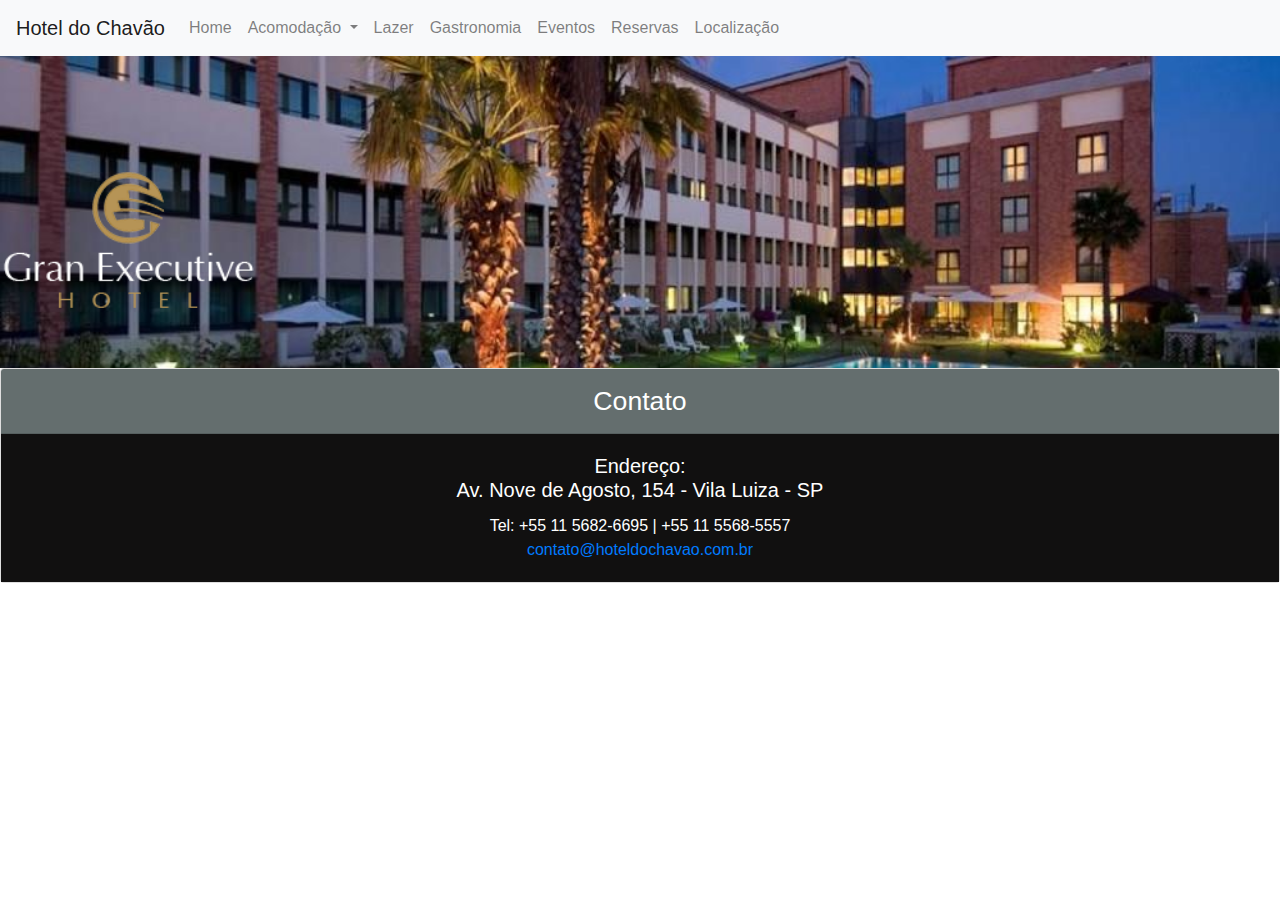
==== index.html @ c2e0b9d4 "Criação das páginas index, acomodacao, suitestandard, suitedouble, suitemaster, lazer, gastronomia, " ====
<!DOCTYPE html>
<html lang="pt-br">
  <head>
    <meta charset="UTF-8" />
    <meta name="viewport" content="width=device-width, initial-scale=1.0" />
    <meta http-equiv="X-UA-Compatible" content="ie=edge" />
    <title>Hotel do Chavão</title>
    <!-- CSS de origem bootstrap -->
    <link
      rel="stylesheet"
      href="https://stackpath.bootstrapcdn.com/bootstrap/4.4.1/css/bootstrap.min.css"
      integrity="sha384-Vkoo8x4CGsO3+Hhxv8T/Q5PaXtkKtu6ug5TOeNV6gBiFeWPGFN9MuhOf23Q9Ifjh"
      crossorigin="anonymous"
    />
    <link rel="stylesheet" href="css/hotel.css" />
  </head>
  <body>
    <!-- Início da barra de navegação -->

    <nav class="navbar navbar-expand-lg navbar-light bg-light">
      <a class="navbar-brand" href="index.html">Hotel do Chavão</a>
      <button
        class="navbar-toggler"
        type="button"
        data-toggle="collapse"
        data-target="#navbarSupportedContent"
        aria-controls="navbarSupportedContent"
        aria-expanded="false"
        aria-label="Toggle navigation"
      >
        <span class="navbar-toggler-icon"></span>
      </button>

      <div class="collapse navbar-collapse" id="navbarSupportedContent">
        <ul class="navbar-nav mr-auto">
          <li class="nav-item">
            <a class="nav-link" href="index.html">Home</a>
          </li>
          <li class="nav-item dropdown">
            <a
              class="nav-link dropdown-toggle"
              href="#"
              id="navbarDropdown"
              role="button"
              data-toggle="dropdown"
              aria-haspopup="true"
              aria-expanded="false"
            >
              Acomodação
            </a>
            <div class="dropdown-menu" aria-labelledby="navbarDropdown">
              <a class="dropdown-item" href="suitestandard.html"
                >Suite Standard</a
              >
              <a class="dropdown-item" href="suitedouble.html">Suite Double</a>
              <a class="dropdown-item" href="suitemaster.html">Suite Master</a>
            </div>
          </li>

          <li class="nav-item">
            <a class="nav-link" href="lazer.html">Lazer</a>
          </li>

          <li class="nav-item">
            <a class="nav-link" href="gastronomia.html">Gastronomia</a>
          </li>
          <li class="nav-item">
            <a class="nav-link" href="eventos.html">Eventos</a>
          </li>
          <li class="nav-item">
            <a class="nav-link" href="reservas.html">Reservas</a>
          </li>
          <li class="nav-item">
            <a class="nav-link" href="localizacao.html">Localização</a>
          </li>
        </ul>
      </div>
    </nav>

    <!-- Fim da barra de navegação  -->

    <header>
      <h1>Hotel do Chavão</h1>
      <img src="img/logo.png" alt="Hotel do Chavão" />
    </header>

    <main>
      <div class="container-fluid"></div>
    </main>

    <footer>
      <!-- Início do footer -->
      <div class="card">
        <div class="card-header">
          Contato
        </div>
        <div class="card-body">
          <h5 class="card-title">
            Endereço:<br />Av. Nove de Agosto, 154 - Vila Luiza - SP
          </h5>
          <p class="card-text">
            Tel: +55 11 5682-6695 | +55 11 5568-5557 <br />
            <a href="mailto:contato@hoteldochavao.com.br"
              >contato@hoteldochavao.com.br</a
            >
          </p>
        </div>
      </div>

      <!-- Fim do footer -->
    </footer>

    <!-- Scripts de origem bootstrap -->
    <script
      src="https://code.jquery.com/jquery-3.4.1.slim.min.js"
      integrity="sha384-J6qa4849blE2+poT4WnyKhv5vZF5SrPo0iEjwBvKU7imGFAV0wwj1yYfoRSJoZ+n"
      crossorigin="anonymous"
    ></script>
    <script
      src="https://cdn.jsdelivr.net/npm/popper.js@1.16.0/dist/umd/popper.min.js"
      integrity="sha384-Q6E9RHvbIyZFJoft+2mJbHaEWldlvI9IOYy5n3zV9zzTtmI3UksdQRVvoxMfooAo"
      crossorigin="anonymous"
    ></script>
    <script
      src="https://stackpath.bootstrapcdn.com/bootstrap/4.4.1/js/bootstrap.min.js"
      integrity="sha384-wfSDF2E50Y2D1uUdj0O3uMBJnjuUD4Ih7YwaYd1iqfktj0Uod8GCExl3Og8ifwB6"
      crossorigin="anonymous"
    ></script>
  </body>
</html>
---- css/hotel.css ----
h1 {
  opacity: 0;
}
header img {
  width: 20%;
  height: auto;
}
header {
  text-align: left;
  background-image: url("../img/hotel3.jpg");
  background-position: 0;
  background-size: 100%;
}
footer .card-header {
  background-color: rgb(100, 110, 110);
  color: white;
  text-align: center;
  font-size: 20pt;
}
footer .card-body {
  background-color: rgb(17, 16, 16);
  color: white;
  text-align: center;
}
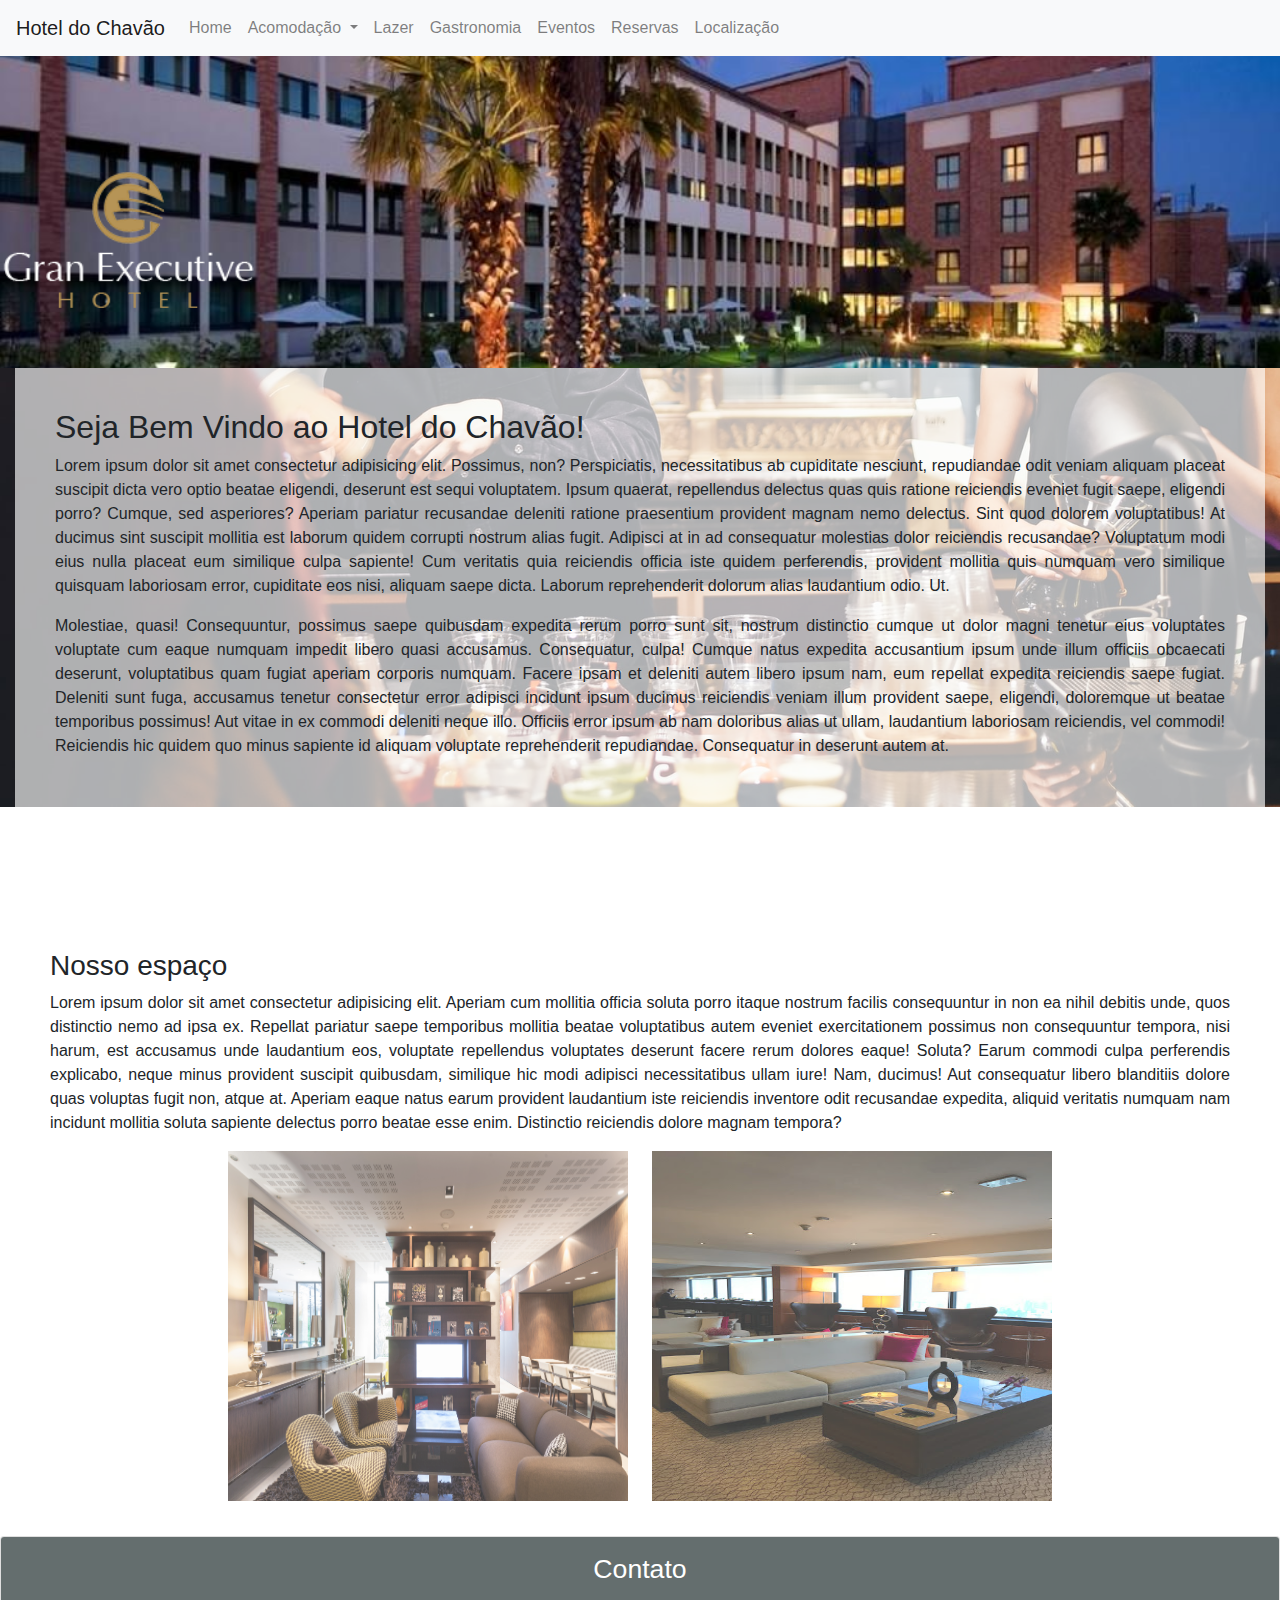
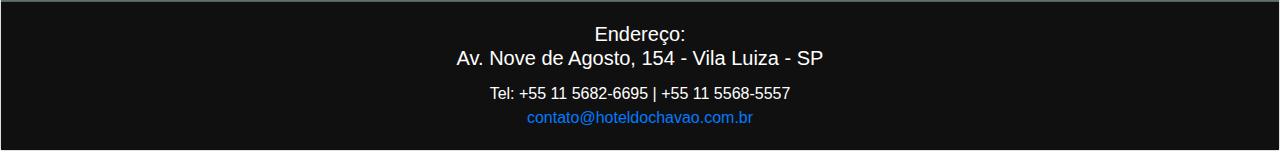
==== commit 5890ef2c: "Finalização das páginas home, acomodação(standard, double e master), lazer e gastronomia." ====
--- a/index.html
+++ b/index.html
@@ -13,6 +13,22 @@
       crossorigin="anonymous"
     />
     <link rel="stylesheet" href="css/hotel.css" />
+
+    <!-- Este CSS é exibido, ou seja, executado somente nesta página,
+    pois ele foi embutido(embed). -->
+    <style>
+      body {
+        background-image: url("img/momentos3.jpg");
+        background-size: 100%;
+        /* Fazer com que a imagem nçao repita no plano de fundo,
+        ou seja, será exibida apenas uma. */
+        background-repeat: no-repeat;
+
+        /* Vamos fixar a imagem ao plano de fundo para que ela
+        não role junto com o texto. Essa imagem ficará "travada". */
+        background-attachment: fixed;
+      }
+    </style>
   </head>
   <body>
     <!-- Início da barra de navegação -->
@@ -85,7 +101,98 @@
     </header>
 
     <main>
-      <div class="container-fluid"></div>
+      <div class="container-fluid">
+        <div id="home1">
+          <h2>Seja Bem Vindo ao Hotel do Chavão!</h2>
+          <p>
+            <span
+              >Lorem ipsum dolor sit amet consectetur adipisicing elit.
+              Possimus, non? Perspiciatis, necessitatibus ab cupiditate
+              nesciunt, repudiandae odit veniam aliquam placeat suscipit dicta
+              vero optio beatae eligendi, deserunt est sequi voluptatem.</span
+            >
+            <span
+              >Ipsum quaerat, repellendus delectus quas quis ratione reiciendis
+              eveniet fugit saepe, eligendi porro? Cumque, sed asperiores?
+              Aperiam pariatur recusandae deleniti ratione praesentium provident
+              magnam nemo delectus. Sint quod dolorem voluptatibus!</span
+            >
+            <span
+              >At ducimus sint suscipit mollitia est laborum quidem corrupti
+              nostrum alias fugit. Adipisci at in ad consequatur molestias dolor
+              reiciendis recusandae? Voluptatum modi eius nulla placeat eum
+              similique culpa sapiente!</span
+            >
+            <span
+              >Cum veritatis quia reiciendis officia iste quidem perferendis,
+              provident mollitia quis numquam vero similique quisquam laboriosam
+              error, cupiditate eos nisi, aliquam saepe dicta. Laborum
+              reprehenderit dolorum alias laudantium odio. Ut.</span
+            >
+          </p>
+          <p>
+            <span
+              >Molestiae, quasi! Consequuntur, possimus saepe quibusdam expedita
+              rerum porro sunt sit, nostrum distinctio cumque ut dolor magni
+              tenetur eius voluptates voluptate cum eaque numquam impedit libero
+              quasi accusamus. Consequatur, culpa!</span
+            >
+            <span
+              >Cumque natus expedita accusantium ipsum unde illum officiis
+              obcaecati deserunt, voluptatibus quam fugiat aperiam corporis
+              numquam. Facere ipsam et deleniti autem libero ipsum nam, eum
+              repellat expedita reiciendis saepe fugiat.</span
+            >
+            <span
+              >Deleniti sunt fuga, accusamus tenetur consectetur error adipisci
+              incidunt ipsum ducimus reiciendis veniam illum provident saepe,
+              eligendi, doloremque ut beatae temporibus possimus! Aut vitae in
+              ex commodi deleniti neque illo.</span
+            >
+            <span
+              >Officiis error ipsum ab nam doloribus alias ut ullam, laudantium
+              laboriosam reiciendis, vel commodi! Reiciendis hic quidem quo
+              minus sapiente id aliquam voluptate reprehenderit repudiandae.
+              Consequatur in deserunt autem at.</span
+            >
+          </p>
+        </div>
+
+        <div id="home2">
+          <h3>Nosso espaço</h3>
+          <p>
+            <span
+              >Lorem ipsum dolor sit amet consectetur adipisicing elit. Aperiam
+              cum mollitia officia soluta porro itaque nostrum facilis
+              consequuntur in non ea nihil debitis unde, quos distinctio nemo ad
+              ipsa ex.</span
+            >
+            <span
+              >Repellat pariatur saepe temporibus mollitia beatae voluptatibus
+              autem eveniet exercitationem possimus non consequuntur tempora,
+              nisi harum, est accusamus unde laudantium eos, voluptate
+              repellendus voluptates deserunt facere rerum dolores eaque!
+              Soluta?</span
+            >
+            <span
+              >Earum commodi culpa perferendis explicabo, neque minus provident
+              suscipit quibusdam, similique hic modi adipisci necessitatibus
+              ullam iure! Nam, ducimus! Aut consequatur libero blanditiis dolore
+              quas voluptas fugit non, atque at.</span
+            >
+            <span
+              >Aperiam eaque natus earum provident laudantium iste reiciendis
+              inventore odit recusandae expedita, aliquid veritatis numquam nam
+              incidunt mollitia soluta sapiente delectus porro beatae esse enim.
+              Distinctio reiciendis dolore magnam tempora?</span
+            >
+          </p>
+          <div id="imgHome">
+            <img src="img/lounge1.jpg" alt="Espaço da Recepção" />
+            <img src="img/lounge3.jpg" alt="Espaço da Recepção 2" />
+          </div>
+        </div>
+      </div>
     </main>
 
     <footer>
--- a/css/hotel.css
+++ b/css/hotel.css
@@ -22,3 +22,54 @@
   color: white;
   text-align: center;
 }
+#home1 {
+  background-color: rgba(255, 255, 255, 65%);
+  padding: 40px;
+  margin-bottom: 100px;
+  text-align: justify;
+}
+#home2 {
+  background-color: rgba(255, 255, 255, 65%);
+  padding: 35px;
+  text-align: justify;
+}
+#imgHome {
+  text-align: center;
+}
+#imgHome img {
+  width: 400px;
+  height: 350px;
+  margin: 0 10px;
+  transition: ease 1s;
+  opacity: 75%;
+}
+#imgHome img:hover {
+  cursor: pointer;
+  opacity: 100%;
+}
+#imgLazer img {
+  width: 200px;
+  height: 180px;
+  margin: 10px;
+  cursor: pointer;
+  box-shadow: 5px 5px 10px gray;
+}
+#imgLazer {
+  text-align: center;
+}
+#imgLazer img:hover {
+  opacity: 80%;
+}
+#imgGastro img {
+  width: 200px;
+  height: 180px;
+  margin: 10px;
+  cursor: pointer;
+  box-shadow: 5px 5px 10px gray;
+}
+#imgGastro {
+  text-align: center;
+}
+#imgGastro img:hover {
+  opacity: 80%;
+}
